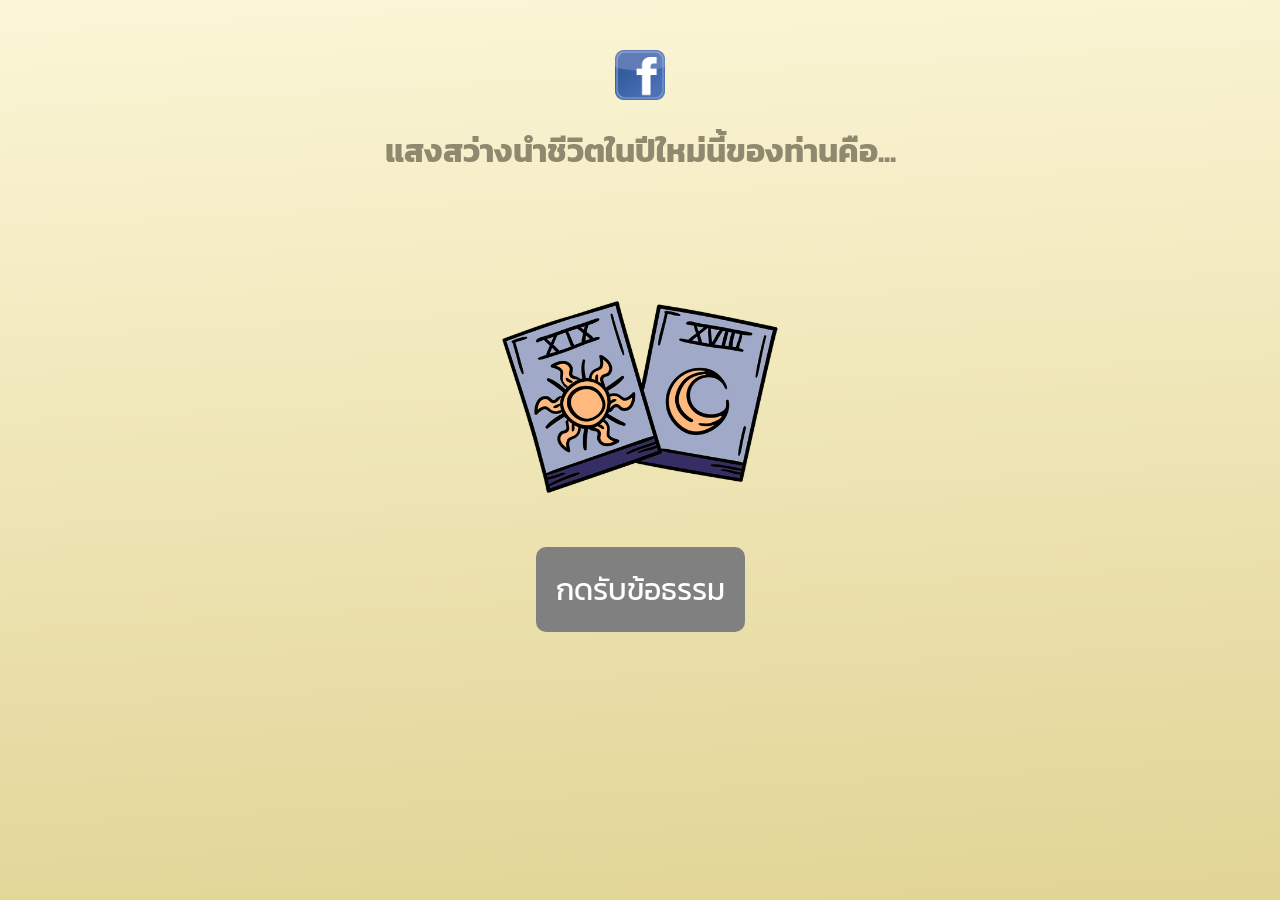
==== pandara/index.html @ 6e34451e "up pic" ====
<!DOCTYPE html>
<html lang="en">
<head>
    <meta charset="UTF-8">
    <meta name="viewport" content="width=device-width, initial-scale=1.0">
    <title>New year card</title>
    <link rel="stylesheet" href="./src/style.css">
    <link rel="preconnect" href="https://fonts.gstatic.com">
    <link href="https://fonts.googleapis.com/css2?family=Kanit:wght@300&display=swap" rel="stylesheet">
    <meta property="og:url" content="http://DhanachDev.github.io/pandara" />
    <meta property="og:type" content="article" />
    <meta property="og:title" content="แสงสว่างนำชีวิตในปีใหม่นี้ของท่านคือ..." />
    <meta property="og:description" content="รับข้อคิดธรรมะจากมูลนิธิพันดารา เพื่อความเป็นสิริมงคลปี 2564" />
    <meta property="og:image" content="https://dhanachdev.github.io/pandara/src/images/thumbnail.png" />
    <style>
        ._card-wrapper {
            display: block;
            text-align: center;
            padding: 50px;
        }
        ._btn {
            padding: 20px;
            min-width: 200px;
            font-size: 30px;
            border: none;
            border-radius: 10px;
            color: white;
            background: gray;
            outline: none;
            cursor: pointer;
        }

        ._card > img {
            height: 300px;
        }

        .lds-heart {
  display: inline-block;
  position: relative;
  width: 80px;
  height: 80px;
  transform: rotate(45deg);
  transform-origin: 40px 40px;
}
.lds-heart div {
  position: absolute;
  top: 50%;
    left: 50%;
    transform: translate(-50%, -50%);
  width: 80px;
  height: 80px;
  background: #faeda8;
  animation: lds-heart 1.2s infinite cubic-bezier(0.215, 0.61, 0.355, 1);
}
.lds-heart div:after,
.lds-heart div:before {
    content: " ";
    position: absolute;
    display: block;
    width: 80px;
    height: 80px;
    background: #faeda8;
}
.lds-heart div:before {
  left: -42px;
  border-radius: 50% 0 0 50%;
}
.lds-heart div:after {
  top: -42px;
  border-radius: 50% 50% 0 0;
}
@keyframes lds-heart {
  0% {
    transform: scale(0.95);
  }
  5% {
    transform: scale(1.1);
  }
  39% {
    transform: scale(0.85);
  }
  45% {
    transform: scale(1);
  }
  60% {
    transform: scale(0.95);
  }
  100% {
    transform: scale(0.9);
  }
}

._card {
    height: 300px;
    display: flex;
    justify-content: center;
    align-items: center;
}


#overlay {
    position: fixed;
    width: 100%;
    height: 100%;
    z-index: 1;
    background-color: #8E896F;
    opacity: 0;
    visibility: hidden;
}

#result {
    height: auto;
    width: 90%;
    border-radius: 25px;
    background-color: white;
    z-index: 5;
    position: fixed;
    top: 50%;
    left: 50%;
    transform: translate(-50%, -50%);
    opacity: 0;
    visibility: hidden;
}
._fade-in {
    transition: all 200ms;
    opacity: .6 !important;
    visibility: visible !important;
}

._fade-in-100 {
    transition: all 500ms;
    opacity: 1 !important;
    visibility: visible !important;
}

.box {
    background-color: #FDF7DA;
    border-radius: 10px;
    padding: 35px;
    display: flex;
    justify-content: center;
    align-items: center;
    flex-direction: column;
}

.facebook-share {
  background: #fff;
  color: rgb(87, 207, 244);
  cursor: pointer;
  display: inline-block;
  padding: 1em 2em;
  -webkit-border-radius: 6px;
  border-radius: 6px;
}

._btn-2 {
    padding: 5px 15px;
    font-size: 20px;
    border: none;
    border-radius: 5px;
    color: white;
    background: gray;
    outline: none;
    text-align: center;
    cursor: pointer;
        }

        ._top > h3 {
            text-align: center;
            color: #8E896F;
        }

        ._loading {
            position: relative;
            display: block;
            height: 200px;
        }
    </style>
</head>
<body>
    <div id="overlay"></div>
    <div id="result">
        <div class="box"> 
            <div class="_top">
                <h3>
                    แสงสว่างนำชีวิตในปีใหม่นี้ของท่านคือ...
                </h3>
            </div>
            <div class="_loading">
                <div class="lds-heart"><div></div></div>
            </div>
            <div class="_btn-wrapper">
                <div class="_btn-2" onclick="">บันทึกภาพ</div>
                <div class="_btn-2" data-js="facebook-share" onclick="share()">แบ่งปัน</div>
                <div class="_btn-2" onclick="">เริ่มใหม่</div>
            </div>
        </div>
    </div>
    <div class="head_qoate">
        <div class="_logo">
            <img src="./images/logo.png" alt="">
        </div>
        <div class="_qaote">
            <h1>แสงสว่างนำชีวิตในปีใหม่นี้ของท่านคือ...</h1>
        </div>
    </div>
    
    <div class="_card-wrapper">
        <div class="_card">
            <img src="./images/card.png" alt="">
            <!-- <div class="lds-heart"><div></div></div> -->
        </div>
        <button class="_btn" onclick="openResult()">
            กดรับข้อธรรม
        </button>
    </div>

    <script>
        function openResult() {
            let overlay = document.getElementById('overlay');
            let result = document.getElementById('result');
            overlay.classList.add('_fade-in');
            result.classList.add('_fade-in-100');
        }

        function share () {
            var facebookShare = document.querySelector('[data-js="facebook-share"]');

            facebookShare.onclick = function(e) {
            e.preventDefault();
            var facebookWindow = window.open('https://www.facebook.com/sharer/sharer.php?u=' + document.URL, 'facebook-popup', 'height=350,width=600');
            if(facebookWindow.focus) { facebookWindow.focus(); }
                return false;
            }
        }
    </script>
</body>
</html>
---- pandara/src/style.css ----
body {
    background: rgb(225,212,149);
    background: linear-gradient(357deg, rgba(225,212,149,1) 0%, rgba(252,246,215,1) 100%);
    width: 100%;
    height: 100%;
    background-attachment: fixed;
    margin: 0;
}

html {
    font-family: 'Kanit', sans-serif;
}

._btn {
    font-family: 'Kanit', sans-serif;
}

.head_qoate {
    position: relative;
    text-align: center;
    display: block;
    padding-top: 50px;
}

h1 {
    color: #8E896F;
    text-align: center;
}

._logo {
    position: relative;
}

._logo > img {
    width: 50px;
    height: 50px;
}

@media (max-width: 1000px) {
    .head_qoate {
        display: block !important;
    }
    ._logo {
        position: relative  !important;
        left: 0 !important;
        top: 0  !important;
        text-align: center;
    }
}
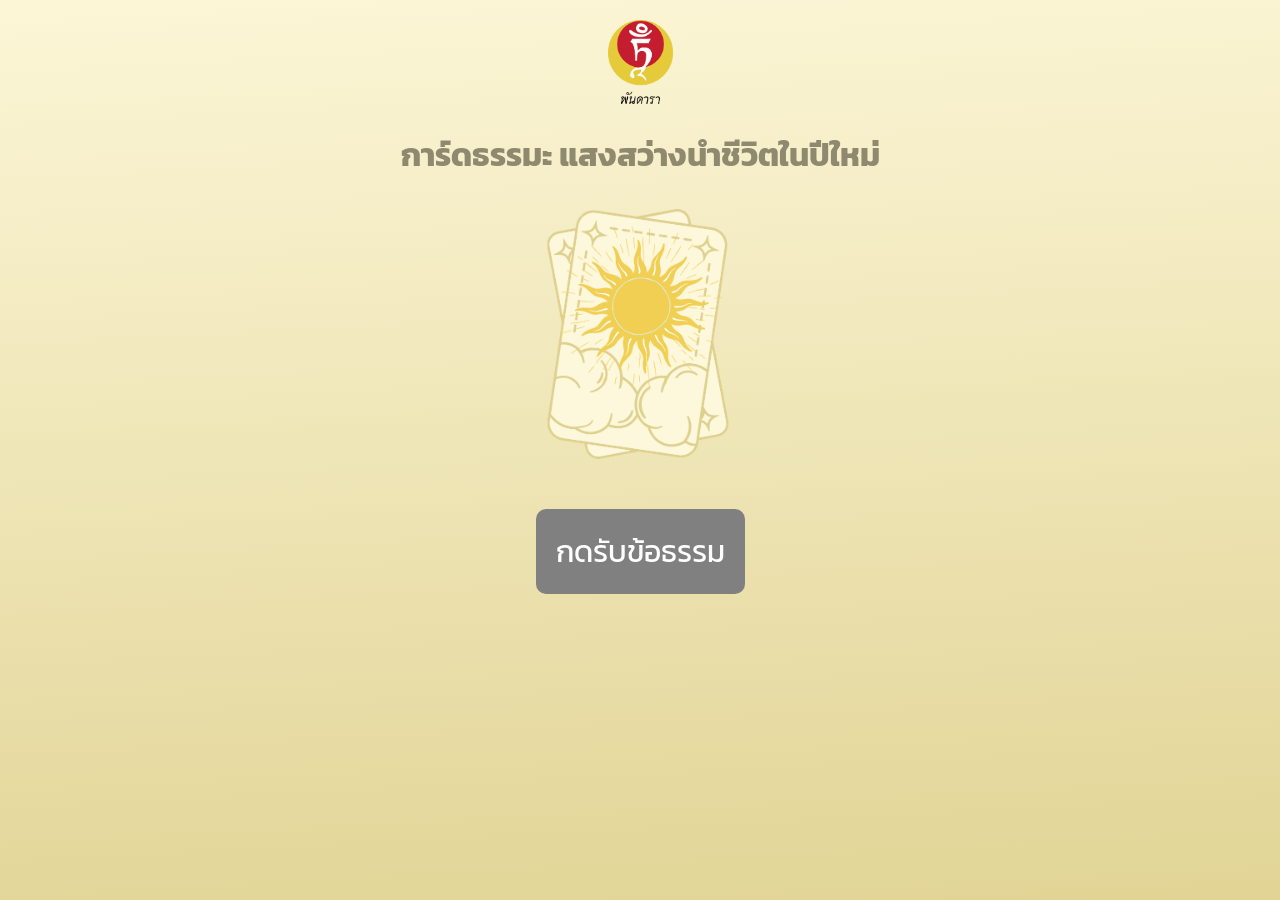
==== commit 202e9ea4: "kkkkkk" ====
--- a/pandara/index.html
+++ b/pandara/index.html
@@ -3,7 +3,7 @@
 <head>
     <meta charset="UTF-8">
     <meta name="viewport" content="width=device-width, initial-scale=1.0">
-    <title>New year card</title>
+    <title>การ์ดธรรมะ แสงสว่างนำชีวิตในปีใหม่</title>
     <link rel="stylesheet" href="./src/style.css">
     <link rel="preconnect" href="https://fonts.gstatic.com">
     <link href="https://fonts.googleapis.com/css2?family=Kanit:wght@300&display=swap" rel="stylesheet">
@@ -16,7 +16,7 @@
         ._card-wrapper {
             display: block;
             text-align: center;
-            padding: 50px;
+            padding: 30px 50px;
         }
         ._btn {
             padding: 20px;
@@ -31,7 +31,7 @@
         }
 
         ._card > img {
-            height: 300px;
+            height: 250px;
         }
 
         .lds-heart {
@@ -91,10 +91,11 @@
 }
 
 ._card {
-    height: 300px;
+    height: 250px;
     display: flex;
     justify-content: center;
     align-items: center;
+    margin-bottom: 50px;
 }
 
 
@@ -135,10 +136,11 @@
 
 .box {
     background-color: #FDF7DA;
+    background-image: url('./src/images/bg-result.png');
+    background-size: cover;
     border-radius: 10px;
     padding: 35px;
     display: flex;
-    justify-content: center;
     align-items: center;
     flex-direction: column;
 }
@@ -152,7 +154,9 @@
   -webkit-border-radius: 6px;
   border-radius: 6px;
 }
-
+._btn-wrapper {
+    display: none;
+}
 ._btn-2 {
     padding: 5px 15px;
     font-size: 20px;
@@ -163,17 +167,68 @@
     outline: none;
     text-align: center;
     cursor: pointer;
+    margin-right: 10px;
         }
 
         ._top > h3 {
             text-align: center;
             color: #8E896F;
+            font-size: 35px;
+            margin: 0;
         }
 
         ._loading {
             position: relative;
             display: block;
             height: 200px;
+        }
+
+        ._desc {
+            font-size: 25px;
+    font-weight: bold;
+    text-align: center;
+    padding: 20px;
+        }
+
+        .desc-wrap {
+            display: flex;
+            max-width: 1000px;
+            padding: 35px 0;
+        }
+
+        .pic {
+            flex: .5;
+            z-index: 5;
+            transition: all 300ms;
+        }
+
+        #text {
+            flex: 1;
+            padding-left: 20px;
+            display: flex;
+            align-items: center;
+            justify-content: center;
+            flex-direction: column;
+        }
+
+        .desc-wrap > .pic > img {
+            width: 100%;
+
+        }
+
+        /* ._bg {
+            
+            position: absolute;
+            top: 0;
+            left: 0;
+            width: 100%;
+            height: 100%;
+            opacity: 1;
+            z-index: 4;
+        } */
+
+        ._top, ._loading, ._btn-wrapper, ._desc {
+            z-index: 5;
         }
     </style>
 </head>
@@ -181,33 +236,44 @@
     <div id="overlay"></div>
     <div id="result">
         <div class="box"> 
+            <div class="_bg">
+
+            </div>
             <div class="_top">
-                <h3>
+                <h3 id="topic">
                     แสงสว่างนำชีวิตในปีใหม่นี้ของท่านคือ...
                 </h3>
             </div>
-            <div class="_loading">
+            <div class="_loading" id="loading">
                 <div class="lds-heart"><div></div></div>
             </div>
-            <div class="_btn-wrapper">
-                <div class="_btn-2" onclick="">บันทึกภาพ</div>
-                <div class="_btn-2" data-js="facebook-share" onclick="share()">แบ่งปัน</div>
-                <div class="_btn-2" onclick="">เริ่มใหม่</div>
+            <div class="desc-wrap">
+                <div class="pic" id="picture">
+                    
+                </div>
+                <div id="text">
+
+                </div>
+            </div>
+            <div class="_btn-wrapper" id="btnWrapper">
+                <div class="_btn-2" onclick="savepic()">บันทึกภาพ</div>
+                <div class="_btn-2" data-js="facebook-share" style="background-color: #1a83de;" onclick="share()">แบ่งปัน</div>
+                <div class="_btn-2" onclick="resetApp()">เริ่มใหม่</div>
             </div>
         </div>
     </div>
     <div class="head_qoate">
         <div class="_logo">
-            <img src="./images/logo.png" alt="">
+            <img src="./src/images/logo.png" alt="">
         </div>
         <div class="_qaote">
-            <h1>แสงสว่างนำชีวิตในปีใหม่นี้ของท่านคือ...</h1>
+            <h1>การ์ดธรรมะ แสงสว่างนำชีวิตในปีใหม่</h1>
         </div>
     </div>
     
     <div class="_card-wrapper">
         <div class="_card">
-            <img src="./images/card.png" alt="">
+            <img src="./src/images/card.png" alt="">
             <!-- <div class="lds-heart"><div></div></div> -->
         </div>
         <button class="_btn" onclick="openResult()">
@@ -217,10 +283,43 @@
 
     <script>
         function openResult() {
+            let loading = document.getElementById('loading');
             let overlay = document.getElementById('overlay');
             let result = document.getElementById('result');
+            let btnWrp = document.getElementById("btnWrapper");
+            let desc = document.getElementById('text');
+            let picture = document.getElementById('picture');
+            let topic = document.getElementById('topic');
+
+            loading.style.display = 'inline-block';
             overlay.classList.add('_fade-in');
             result.classList.add('_fade-in-100');
+            desc.innerHTML = '';
+            picture.innerHTML = '';
+
+            setTimeout(() => {
+                btnWrp.style.display = 'flex';
+                loading.style.display = 'none';
+                desc.innerHTML = this.desc[0];
+                picture.innerHTML = `<img src="./src/images/72.jpg" alt="">`;
+                topic.innerHTML = 'แสงสว่างนำชีวิตในปีใหม่นี้ของท่านคือ...';
+            }, 2000);
+        }
+
+        function resetApp() {
+            let loading = document.getElementById('loading');
+            let overlay = document.getElementById('overlay');
+            let result = document.getElementById('result');
+            let btnWrp = document.getElementById("btnWrapper");
+            let desc = document.getElementById('text');
+            let picture = document.getElementById('picture');
+
+            loading.style.display = 'inline-block';
+            overlay.classList.remove('_fade-in');
+            result.classList.remove('_fade-in-100');
+            desc.innerHTML = '';
+            picture.innerHTML = '';
+            btnWrp.style.display = 'none';
         }
 
         function share () {
@@ -233,6 +332,17 @@
                 return false;
             }
         }
+
+        function savepic () {
+            window.open('https://dhanachdev.github.io/pandara/src/images/10.jpg');
+        }
+        var index = 1;
+        var desc = [
+            `<span class="_desc">ข้อธรรม 1 "ศีล คือ ใจ"<br>
+การบังคับกาย หรือ วาจา ไม่สำคัญเท่า
+การที่เราถือศีล นั้นทำให้ใจเราเป็นสุข</span>
+- อ.กฤษดาวรรณ (เกซัง ตาวา) -`
+        ]
     </script>
 </body>
 </html>
--- a/pandara/src/style.css
+++ b/pandara/src/style.css
@@ -19,12 +19,13 @@
     position: relative;
     text-align: center;
     display: block;
-    padding-top: 50px;
+    padding-top: 20px;
 }
 
 h1 {
     color: #8E896F;
     text-align: center;
+    margin-bottom: 0;
 }
 
 ._logo {
@@ -32,18 +33,46 @@
 }
 
 ._logo > img {
-    width: 50px;
-    height: 50px;
+    width: 65px;
+}
+
+._qaote {
+    padding: 0 20px;
 }
 
 @media (max-width: 1000px) {
     .head_qoate {
         display: block !important;
     }
-    ._logo {
-        position: relative  !important;
-        left: 0 !important;
-        top: 0  !important;
-        text-align: center;
+
+    .box {
+        max-height: 500px;
+        overflow-y: scroll;
+        background-position: right;
+    }
+
+    .desc-wrap {
+        flex-direction: column-reverse;
+    }
+
+    #text {
+        padding: 0  !important;
+        margin-bottom: 20px  !important;
+    }
+
+    ._desc {
+        padding: 0!important;
+    }
+
+    ._btn-wrapper {
+        flex-direction: column;
+        width: 100%;
+    }
+
+    ._btn-2 {
+        margin-bottom: 15px;
+    }
+    ._top > h3 {
+        font-size: 25px !important;
     }
 }
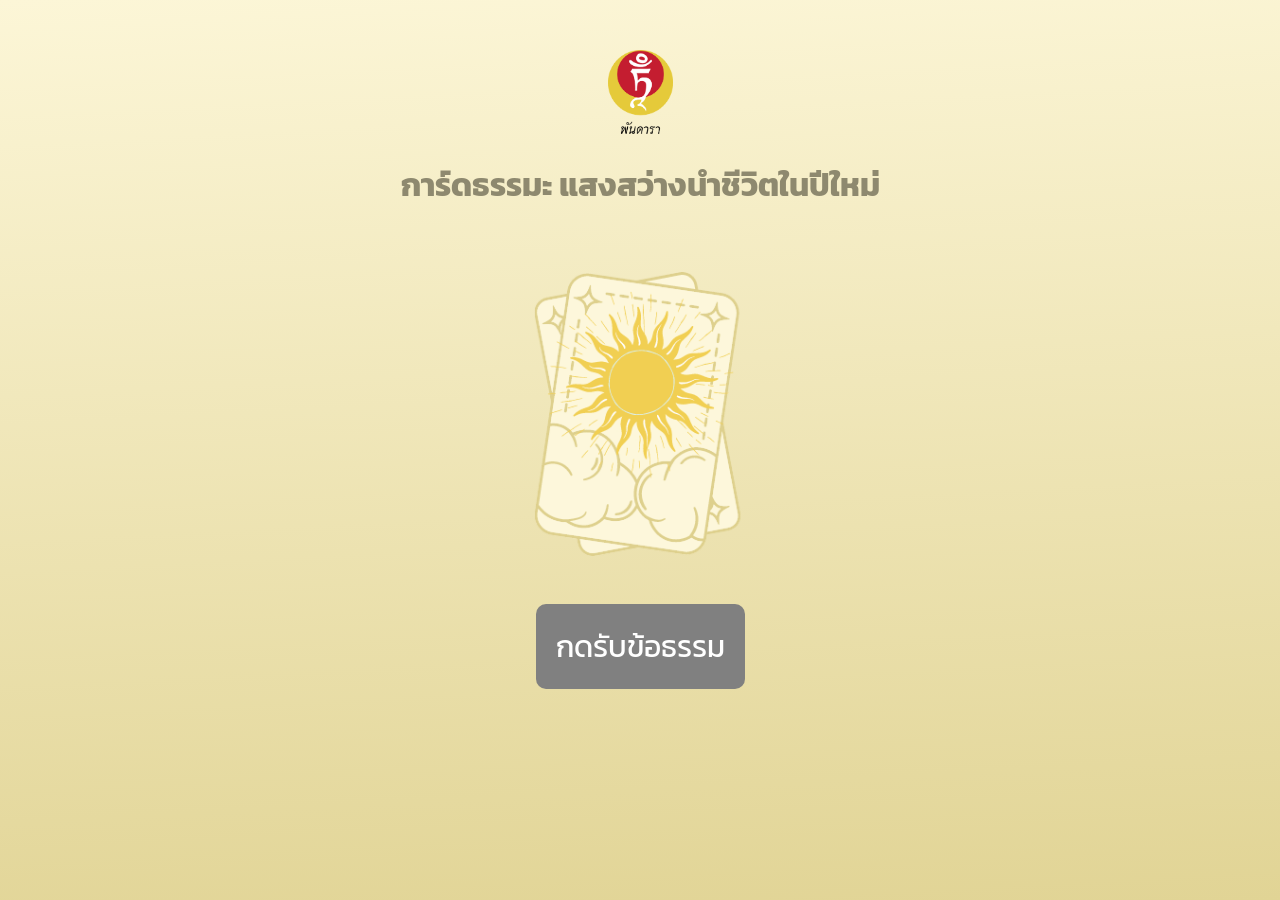
==== commit 4f3a7711: "DLKDJFLKDJF" ====
--- a/pandara/index.html
+++ b/pandara/index.html
@@ -12,233 +12,12 @@
     <meta property="og:title" content="แสงสว่างนำชีวิตในปีใหม่นี้ของท่านคือ..." />
     <meta property="og:description" content="รับข้อคิดธรรมะจากมูลนิธิพันดารา เพื่อความเป็นสิริมงคลปี 2564" />
     <meta property="og:image" content="https://dhanachdev.github.io/pandara/src/images/thumbnail.png" />
-    <style>
-        ._card-wrapper {
-            display: block;
-            text-align: center;
-            padding: 30px 50px;
-        }
-        ._btn {
-            padding: 20px;
-            min-width: 200px;
-            font-size: 30px;
-            border: none;
-            border-radius: 10px;
-            color: white;
-            background: gray;
-            outline: none;
-            cursor: pointer;
-        }
-
-        ._card > img {
-            height: 250px;
-        }
-
-        .lds-heart {
-  display: inline-block;
-  position: relative;
-  width: 80px;
-  height: 80px;
-  transform: rotate(45deg);
-  transform-origin: 40px 40px;
-}
-.lds-heart div {
-  position: absolute;
-  top: 50%;
-    left: 50%;
-    transform: translate(-50%, -50%);
-  width: 80px;
-  height: 80px;
-  background: #faeda8;
-  animation: lds-heart 1.2s infinite cubic-bezier(0.215, 0.61, 0.355, 1);
-}
-.lds-heart div:after,
-.lds-heart div:before {
-    content: " ";
-    position: absolute;
-    display: block;
-    width: 80px;
-    height: 80px;
-    background: #faeda8;
-}
-.lds-heart div:before {
-  left: -42px;
-  border-radius: 50% 0 0 50%;
-}
-.lds-heart div:after {
-  top: -42px;
-  border-radius: 50% 50% 0 0;
-}
-@keyframes lds-heart {
-  0% {
-    transform: scale(0.95);
-  }
-  5% {
-    transform: scale(1.1);
-  }
-  39% {
-    transform: scale(0.85);
-  }
-  45% {
-    transform: scale(1);
-  }
-  60% {
-    transform: scale(0.95);
-  }
-  100% {
-    transform: scale(0.9);
-  }
-}
-
-._card {
-    height: 250px;
-    display: flex;
-    justify-content: center;
-    align-items: center;
-    margin-bottom: 50px;
-}
-
-
-#overlay {
-    position: fixed;
-    width: 100%;
-    height: 100%;
-    z-index: 1;
-    background-color: #8E896F;
-    opacity: 0;
-    visibility: hidden;
-}
-
-#result {
-    height: auto;
-    width: 90%;
-    border-radius: 25px;
-    background-color: white;
-    z-index: 5;
-    position: fixed;
-    top: 50%;
-    left: 50%;
-    transform: translate(-50%, -50%);
-    opacity: 0;
-    visibility: hidden;
-}
-._fade-in {
-    transition: all 200ms;
-    opacity: .6 !important;
-    visibility: visible !important;
-}
-
-._fade-in-100 {
-    transition: all 500ms;
-    opacity: 1 !important;
-    visibility: visible !important;
-}
-
-.box {
-    background-color: #FDF7DA;
-    background-image: url('./src/images/bg-result.png');
-    background-size: cover;
-    border-radius: 10px;
-    padding: 35px;
-    display: flex;
-    align-items: center;
-    flex-direction: column;
-}
-
-.facebook-share {
-  background: #fff;
-  color: rgb(87, 207, 244);
-  cursor: pointer;
-  display: inline-block;
-  padding: 1em 2em;
-  -webkit-border-radius: 6px;
-  border-radius: 6px;
-}
-._btn-wrapper {
-    display: none;
-}
-._btn-2 {
-    padding: 5px 15px;
-    font-size: 20px;
-    border: none;
-    border-radius: 5px;
-    color: white;
-    background: gray;
-    outline: none;
-    text-align: center;
-    cursor: pointer;
-    margin-right: 10px;
-        }
-
-        ._top > h3 {
-            text-align: center;
-            color: #8E896F;
-            font-size: 35px;
-            margin: 0;
-        }
-
-        ._loading {
-            position: relative;
-            display: block;
-            height: 200px;
-        }
-
-        ._desc {
-            font-size: 25px;
-    font-weight: bold;
-    text-align: center;
-    padding: 20px;
-        }
-
-        .desc-wrap {
-            display: flex;
-            max-width: 1000px;
-            padding: 35px 0;
-        }
-
-        .pic {
-            flex: .5;
-            z-index: 5;
-            transition: all 300ms;
-        }
-
-        #text {
-            flex: 1;
-            padding-left: 20px;
-            display: flex;
-            align-items: center;
-            justify-content: center;
-            flex-direction: column;
-        }
-
-        .desc-wrap > .pic > img {
-            width: 100%;
-
-        }
-
-        /* ._bg {
-            
-            position: absolute;
-            top: 0;
-            left: 0;
-            width: 100%;
-            height: 100%;
-            opacity: 1;
-            z-index: 4;
-        } */
-
-        ._top, ._loading, ._btn-wrapper, ._desc {
-            z-index: 5;
-        }
-    </style>
+    <meta name="description" content="มูลนิธิพันดารา, thousands, stars, pandara, ทิเบต, เกซัง, ตาวา, kalsangdawa, ขทิรวัน, kundrolling, kundrol, ling, แสงสว่างนำชีวิต, ปีใหม่, ข้อคิดธรรมะ, ธรรมะ, สงบสุข, จิต, วัชรยาน, ธรรมชาติ, new, year, happy, สิริมงคล">
 </head>
 <body>
     <div id="overlay"></div>
     <div id="result">
-        <div class="box"> 
-            <div class="_bg">
-
-            </div>
+        <div class="box">
             <div class="_top">
                 <h3 id="topic">
                     แสงสว่างนำชีวิตในปีใหม่นี้ของท่านคือ...
--- a/pandara/src/style.css
+++ b/pandara/src/style.css
@@ -19,7 +19,7 @@
     position: relative;
     text-align: center;
     display: block;
-    padding-top: 20px;
+    padding-top: 50px;
 }
 
 h1 {
@@ -38,6 +38,214 @@
 
 ._qaote {
     padding: 0 20px;
+}
+
+._card-wrapper {
+    display: block;
+    text-align: center;
+    padding: 30px 50px;
+}
+._btn {
+    padding: 20px;
+    min-width: 200px;
+    font-size: 30px;
+    border: none;
+    border-radius: 10px;
+    color: white;
+    background: gray;
+    outline: none;
+    cursor: pointer;
+}
+
+._card > img {
+    width: 250px;
+}
+
+.lds-heart {
+display: inline-block;
+position: relative;
+width: 80px;
+height: 80px;
+transform: rotate(45deg);
+transform-origin: 40px 40px;
+}
+.lds-heart div {
+position: absolute;
+top: 50%;
+left: 50%;
+transform: translate(-50%, -50%);
+width: 80px;
+height: 80px;
+background: #faeda8;
+animation: lds-heart 1.2s infinite cubic-bezier(0.215, 0.61, 0.355, 1);
+}
+.lds-heart div:after,
+.lds-heart div:before {
+content: " ";
+position: absolute;
+display: block;
+width: 80px;
+height: 80px;
+background: #faeda8;
+}
+.lds-heart div:before {
+left: -42px;
+border-radius: 50% 0 0 50%;
+}
+.lds-heart div:after {
+top: -42px;
+border-radius: 50% 50% 0 0;
+}
+@keyframes lds-heart {
+0% {
+transform: scale(0.95);
+}
+5% {
+transform: scale(1.1);
+}
+39% {
+transform: scale(0.85);
+}
+45% {
+transform: scale(1);
+}
+60% {
+transform: scale(0.95);
+}
+100% {
+transform: scale(0.9);
+}
+}
+
+._card {
+height: 250px;
+display: flex;
+justify-content: center;
+align-items: center;
+margin-bottom: 65px;
+margin-top: 50px;
+}
+
+
+#overlay {
+position: fixed;
+width: 100%;
+height: 100%;
+z-index: 1;
+background-color: #8E896F;
+opacity: 0;
+visibility: hidden;
+}
+
+#result {
+height: auto;
+width: 90%;
+border-radius: 25px;
+background-color: white;
+z-index: 5;
+position: fixed;
+top: 50%;
+left: 50%;
+transform: translate(-50%, -50%);
+opacity: 0;
+visibility: hidden;
+}
+._fade-in {
+transition: all 200ms;
+opacity: .6 !important;
+visibility: visible !important;
+}
+
+._fade-in-100 {
+transition: all 500ms;
+opacity: 1 !important;
+visibility: visible !important;
+}
+
+.box {
+background-color: #FDF7DA;
+background-image: url('./images/bg-result.png');
+background-size: cover;
+border-radius: 10px;
+padding: 35px;
+display: flex;
+align-items: center;
+flex-direction: column;
+}
+
+.facebook-share {
+background: #fff;
+color: rgb(87, 207, 244);
+cursor: pointer;
+display: inline-block;
+padding: 1em 2em;
+-webkit-border-radius: 6px;
+border-radius: 6px;
+}
+._btn-wrapper {
+display: none;
+}
+._btn-2 {
+padding: 5px 15px;
+font-size: 20px;
+border: none;
+border-radius: 5px;
+color: white;
+background: gray;
+outline: none;
+text-align: center;
+cursor: pointer;
+margin-right: 10px;
+}
+
+._top > h3 {
+    text-align: center;
+    color: #8E896F;
+    font-size: 35px;
+    margin: 0;
+}
+
+._loading {
+    position: relative;
+    display: block;
+    height: 200px;
+}
+
+._desc {
+    font-size: 25px;
+font-weight: bold;
+text-align: center;
+padding: 20px;
+}
+
+.desc-wrap {
+    display: flex;
+    max-width: 1000px;
+    padding: 35px 0;
+}
+
+.pic {
+    flex: .5;
+    z-index: 5;
+    transition: all 300ms;
+}
+
+#text {
+    flex: 1;
+    padding-left: 20px;
+    display: flex;
+    align-items: center;
+    justify-content: center;
+    flex-direction: column;
+}
+
+.desc-wrap > .pic > img {
+    width: 100%;
+
+}
+
+._top, ._loading, ._btn-wrapper, ._desc {
+    z-index: 5;
 }
 
 @media (max-width: 1000px) {
@@ -75,4 +283,13 @@
     ._top > h3 {
         font-size: 25px !important;
     }
+
+    .head_qoate {
+        padding-top: 20px !important;
+    }
+
+    ._card {
+        margin-bottom: 50px !important;
+        margin-top: 0px !important;
+    }
 }
